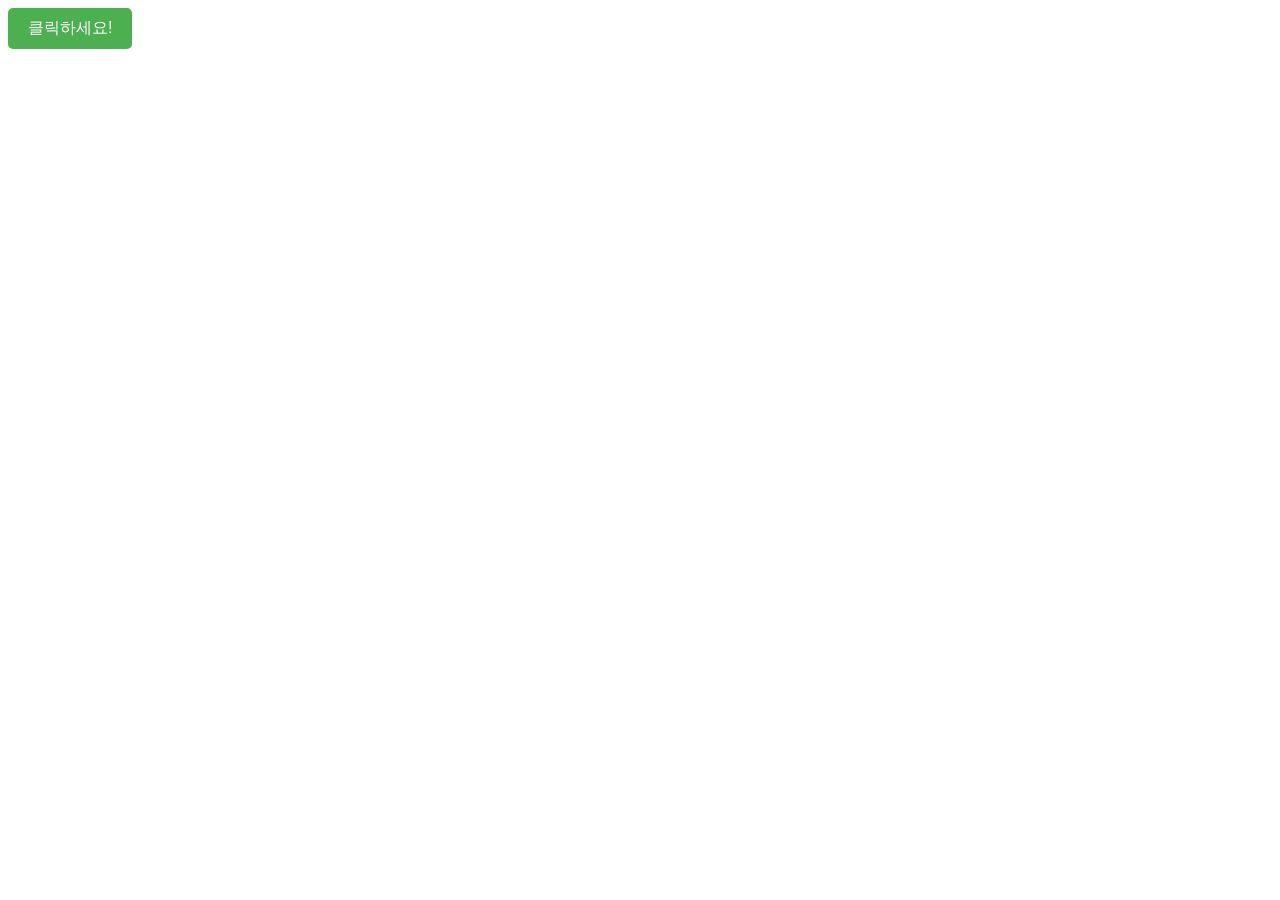
==== mussa_btn/mussa_btn.html @ 3020ade5 "feat : 버튼 기본" ====
<!DOCTYPE html>
<html lang="ko">
<head>
  <meta charset="UTF-8">
  <meta name="viewport" content="width=device-width, initial-scale=1.0">
  <title>Mussa_btn</title>
  <link rel="stylesheet" href="style.css">

</head>
<body>
  <div id="container"></div>
  <script src="script.js"></script>

</body>
</html>
---- mussa_btn/style.css ----
button {
  padding: 10px 20px;
  font-size: 16px;
  cursor: pointer;
  background-color: #4CAF50;
  color: white;
  border: none;
  border-radius: 5px;
}
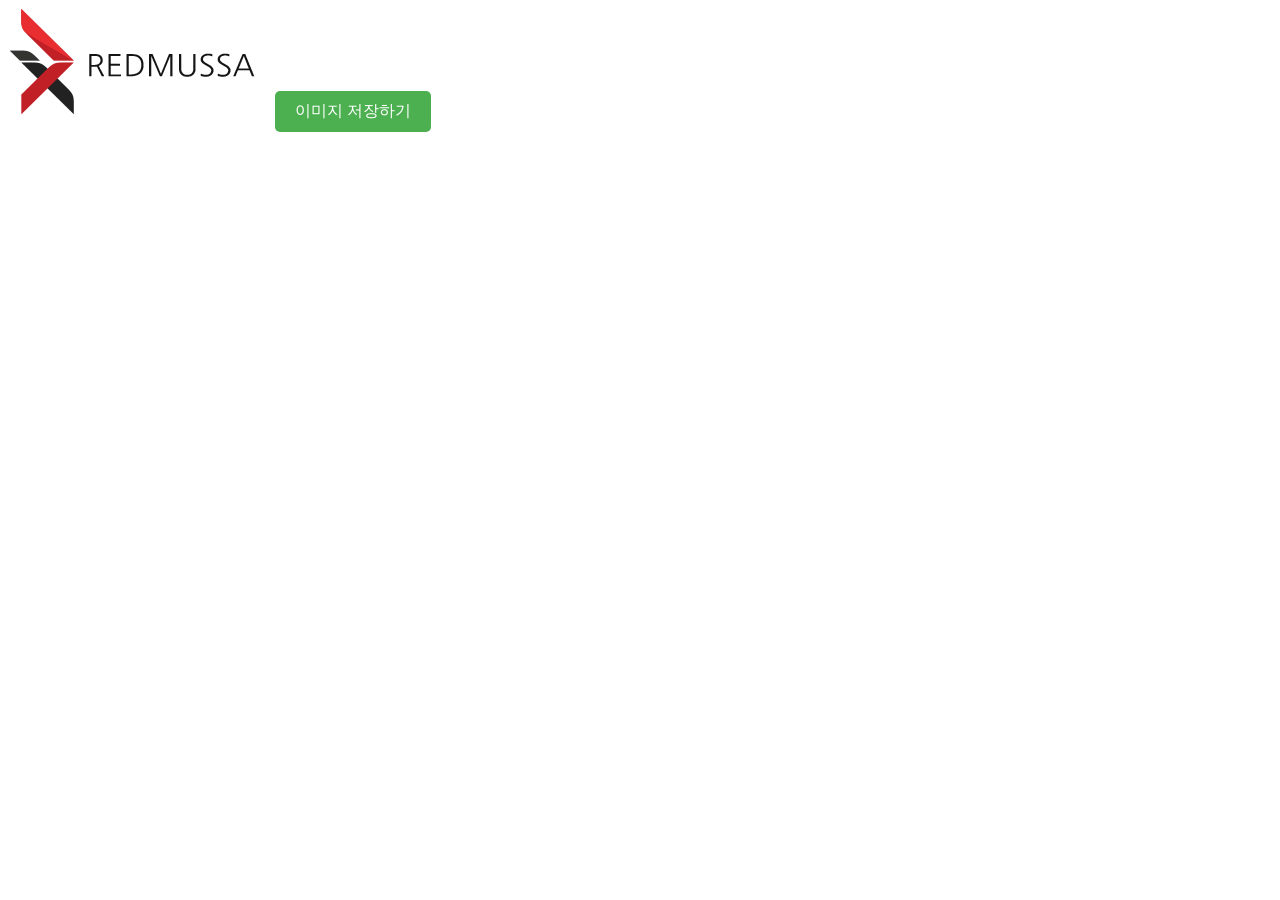
==== commit 96867c26: "chore : 이미지 저장 기능 추가" ====
--- a/mussa_btn/mussa_btn.html
+++ b/mussa_btn/mussa_btn.html
@@ -5,11 +5,11 @@
   <meta name="viewport" content="width=device-width, initial-scale=1.0">
   <title>Mussa_btn</title>
   <link rel="stylesheet" href="style.css">
-
 </head>
 <body>
-  <div id="container"></div>
+  <div id="container">
+    <img id="mussaImg" src="../mussa_btn/image/img_a.png" alt="샘플 이미지">
+  </div>
   <script src="script.js"></script>
-
 </body>
 </html>
